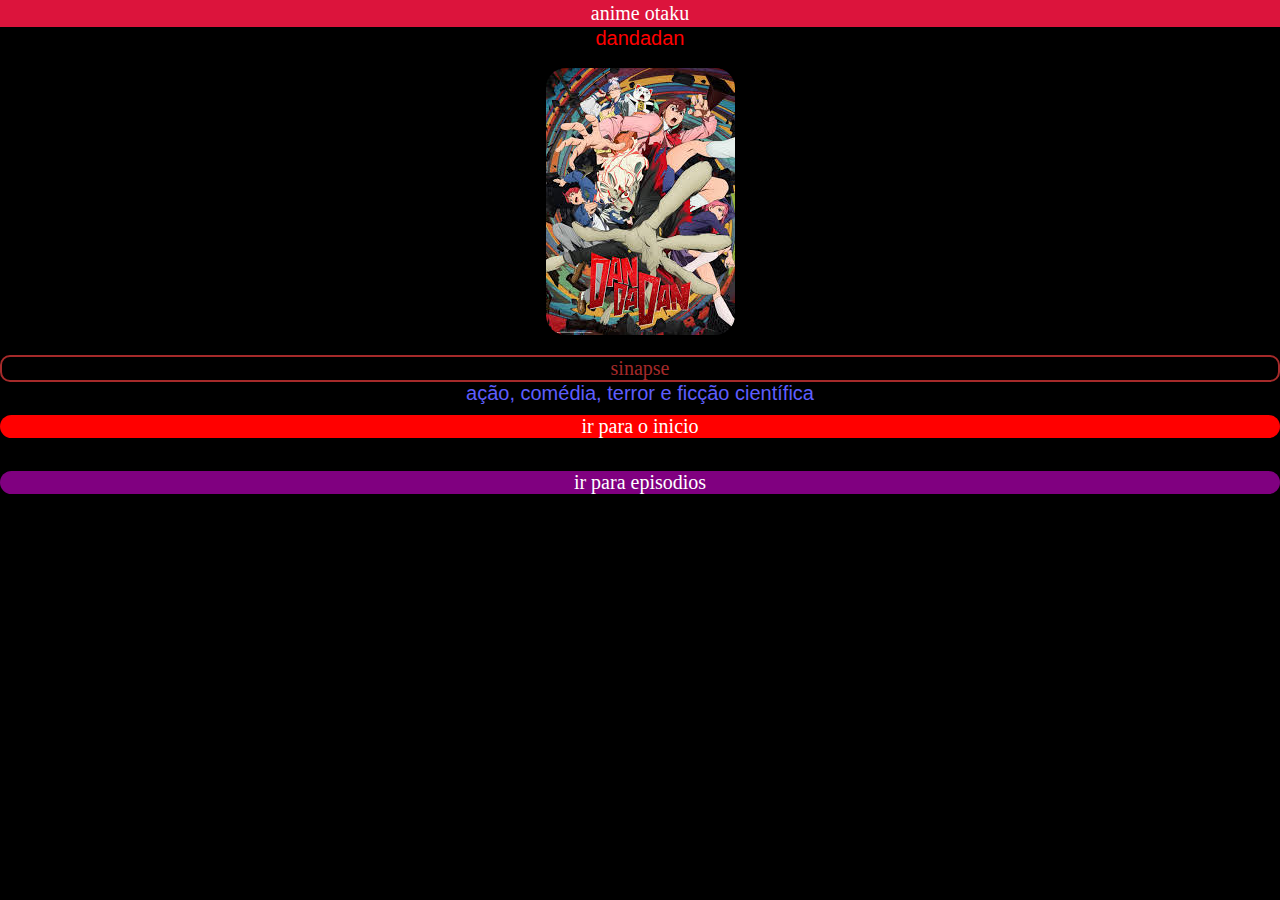
==== dandadan.html @ 0580442e "dandadan tem tres pastas" ====
<!doctype html>
<html lang="pt-br">
    <head>
        <title>dandadan</title>
        <meta charset="utf-8" />
        <meta
            name="viewport"
            content="width=device-width, initial-scale=1, shrink-to-fit=no"
        />

        <!-- Bootstrap CSS v5.2.1 -->
        <link
            href="https://cdn.jsdelivr.net/npm/bootstrap@5.3.2/dist/css/bootstrap.min.css"
            rel="stylesheet"
            integrity="sha384-T3c6CoIi6uLrA9TneNEoa7RxnatzjcDSCmG1MXxSR1GAsXEV/Dwwykc2MPK8M2HN"
            crossorigin="anonymous"
        />
        <link rel="stylesheet" href="./assets/css/global/global.css"/>
    </head>
    <body>
        <nav><a href="index.html">anime otaku</a></nav>

        <p class="titulo">dandadan</p>
        
        <img class="image" src="./assets/image/download.jpg" alt="">
        
        <a class="sinapse" href="sinapseDND.html">
            sinapse</a>
       
        <p class ="genero">ação, comédia, terror e ficção científica</p>
       <a class="btm1" href="index.html">ir para o inicio</a><br>
     <a class="btm2" href="episodiosDND.html">ir para episodios</a>
        <script
            src="https://cdn.jsdelivr.net/npm/@popperjs/core@2.11.8/dist/umd/popper.min.js"
            integrity="sha384-I7E8VVD/ismYTF4hNIPjVp/Zjvgyol6VFvRkX/vR+Vc4jQkC+hVqc2pM8ODewa9r"
            crossorigin="anonymous"
        ></script>

        <script
            src="https://cdn.jsdelivr.net/npm/bootstrap@5.3.2/dist/js/bootstrap.min.js"
            integrity="sha384-BBtl+eGJRgqQAUMxJ7pMwbEyER4l1g+O15P+16Ep7Q9Q+zqX6gSbd85u4mG4QzX+"
            crossorigin="anonymous"
        ></script>
    </body>
</html>
---- assets/css/global/global.css ----
@import "fonts.css";
@import "normalize.css";
@import "variable.css";
@import "elements.css";

body{
    font-size: 20px;
    background-color: black;
}
a{
    text-decoration: none;
    color:white;
    text-align: center;
    display: block;
}
a:hover{
    color: darkblue;
    text-align: center;
}
img{
    
    display: block;
    margin-top: 18PX;
    margin-left: auto;
    margin-right: auto;
    border-radius: 20px;
}
.img:hover{
    color: darkblue;
    text-align: center;
    opacity: 0.5;
}

nav{
    top: 0;
    position: static;
    background-color: crimson;
    text-align: center;
    padding: 2px;
}
img{
    margin-left: auto;
    margin-right: auto;
    display: block;
}
footer{
    margin-top: 20px;
    color: white;
    text-align: center;
    font-size: 16px;
}
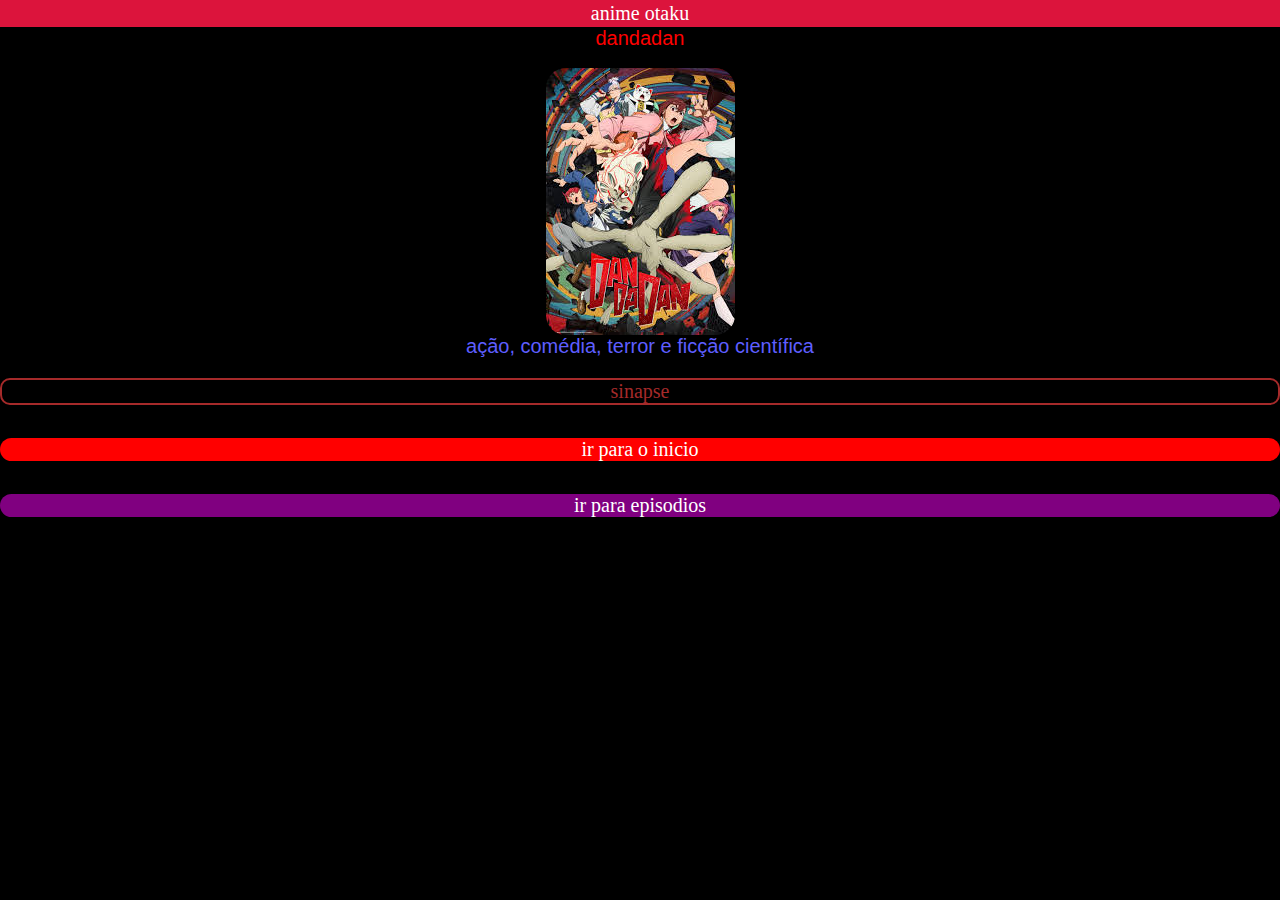
==== commit 0793924f: "criei a pasta de episodios de dandadan" ====
--- a/dandadan.html
+++ b/dandadan.html
@@ -19,17 +19,20 @@
     </head>
     <body>
         <nav><a href="index.html">anime otaku</a></nav>
-
-        <p class="titulo">dandadan</p>
-        
-        <img class="image" src="./assets/image/download.jpg" alt="">
-        
-        <a class="sinapse" href="sinapseDND.html">
-            sinapse</a>
-       
-        <p class ="genero">ação, comédia, terror e ficção científica</p>
-       <a class="btm1" href="index.html">ir para o inicio</a><br>
-     <a class="btm2" href="episodiosDND.html">ir para episodios</a>
+        <div class="container">
+            
+            
+            <p class="titulo">dandadan</p>
+            
+            <img class="image" src="./assets/image/download.jpg" alt="">
+            
+            <p class ="genero">ação, comédia, terror e ficção científica</p>
+            <a class="sinapse" href="sinapseDND.html">
+                sinapse</a>
+             <br>   
+                <a class="btm1" href="index.html">ir para o inicio</a><br>
+                <a class="btm2" href="episodiosDND.html">ir para episodios</a>
+            </div>
         <script
             src="https://cdn.jsdelivr.net/npm/@popperjs/core@2.11.8/dist/umd/popper.min.js"
             integrity="sha384-I7E8VVD/ismYTF4hNIPjVp/Zjvgyol6VFvRkX/vR+Vc4jQkC+hVqc2pM8ODewa9r"
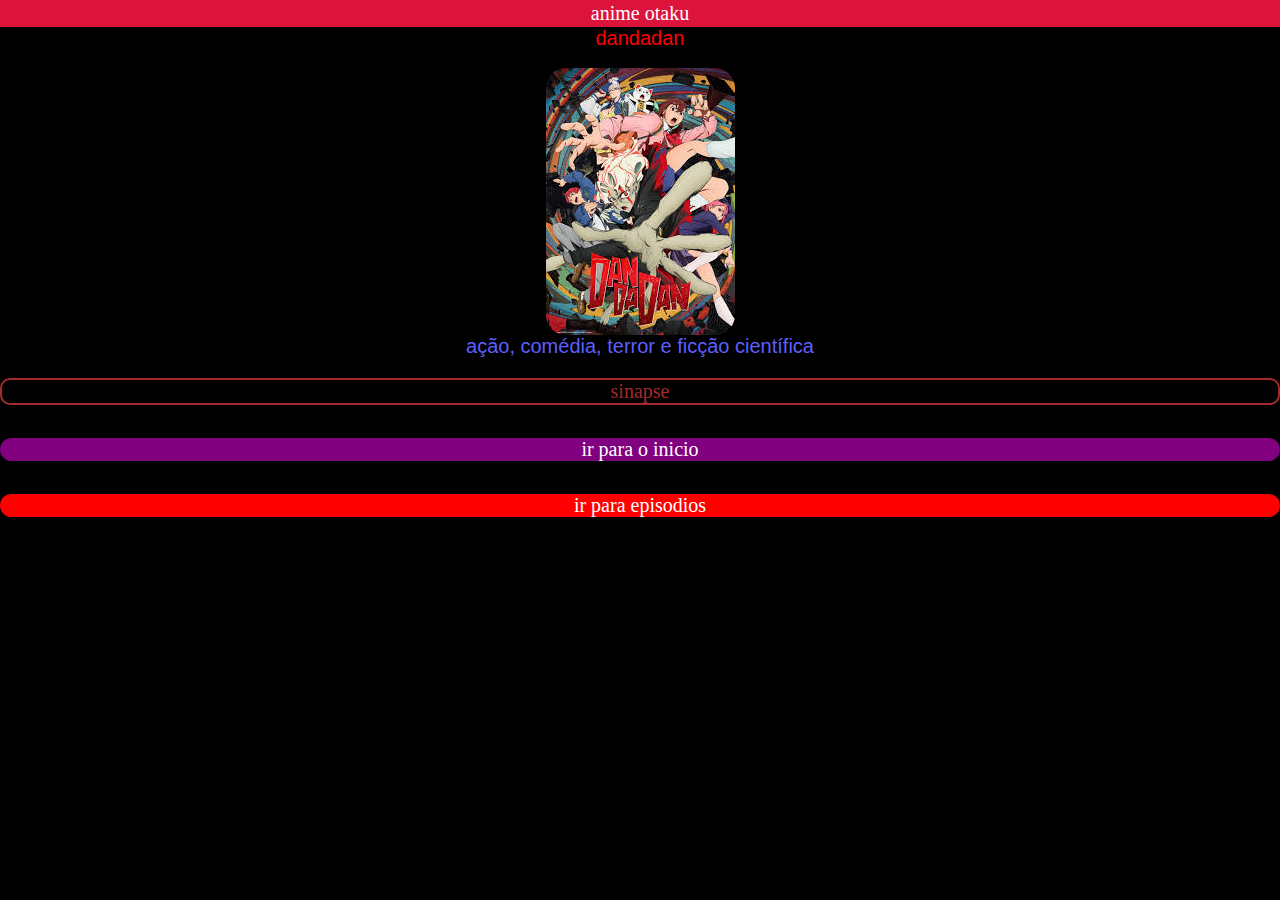
==== commit 1b445f5e: "criei uma pasta para os episodios de dandadan e coloquei um arquivo.se vira agora" ====
--- a/dandadan.html
+++ b/dandadan.html
@@ -30,8 +30,8 @@
             <a class="sinapse" href="sinapseDND.html">
                 sinapse</a>
              <br>   
-                <a class="btm1" href="index.html">ir para o inicio</a><br>
-                <a class="btm2" href="episodiosDND.html">ir para episodios</a>
+                <a class="btm2" href="index.html">ir para o inicio</a><br>
+                <a class="btm1" href="./episodiosDND/episodiosDND.html">ir para episodios</a>
             </div>
         <script
             src="https://cdn.jsdelivr.net/npm/@popperjs/core@2.11.8/dist/umd/popper.min.js"
